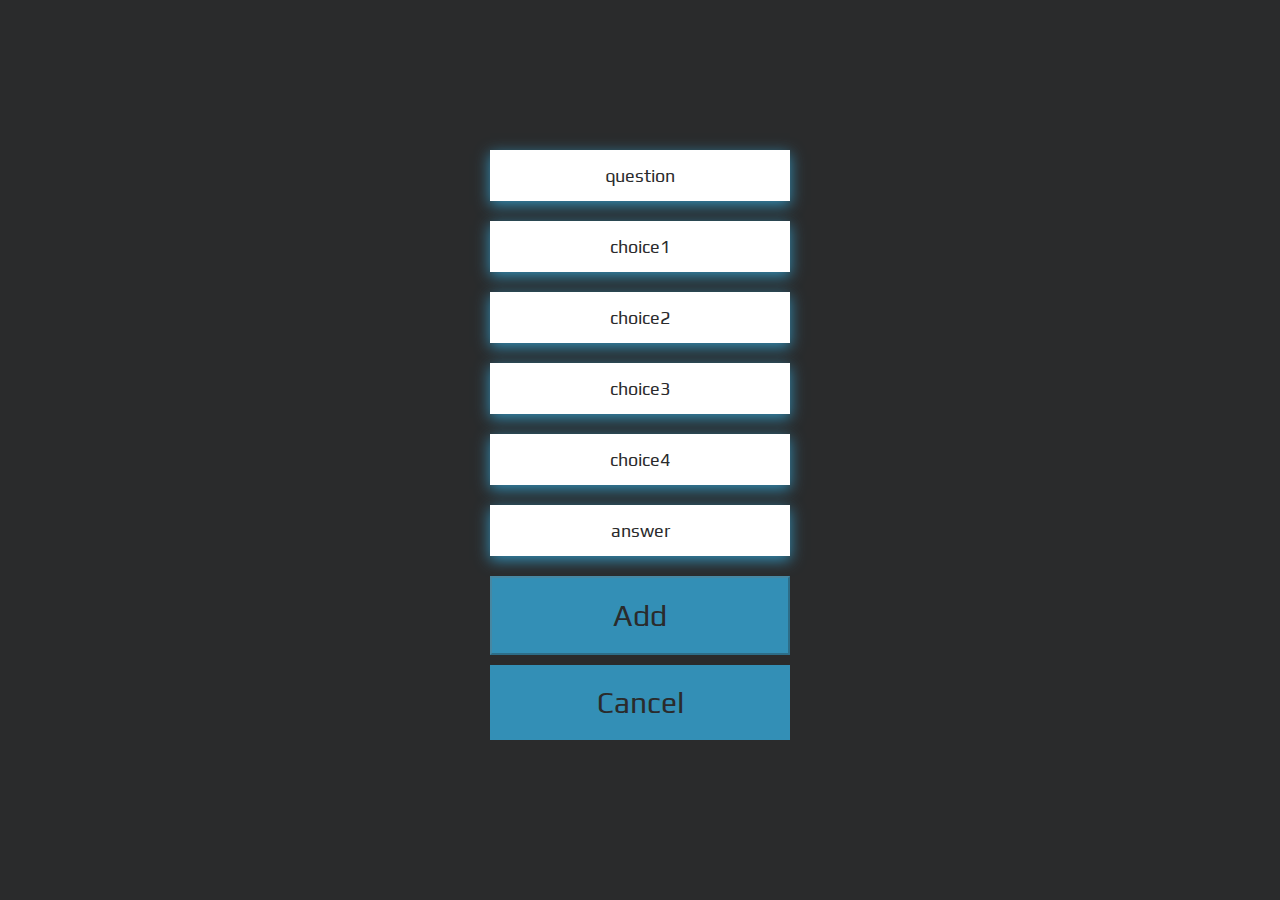
==== pages/add.html @ fae755e2 "first commit" ====
<!DOCTYPE html>

<html lang="en">

    <head>
        <meta charset="UTF-8" />
        <meta name="viewport" content="width=device-width, initial-scale=1.0" />
        <meta http-equiv="X-UA-Compatible" content="ie=edge" />
        <title>Add</title>
        <link rel="stylesheet" href="/style/css/style.css" />
        <link rel="stylesheet" href="/style/css/highscores.css" />
        <link rel="stylesheet" href="/style/css/game.css" />
    </head>

    <body>
        <div class="container">
            <div class="flex-center flex-column">
                <form>
                    <input type="text" name="question" id="question" placeholder="question"/>
                    <input type="text" name="choice1" id="choice1" placeholder="choice1"/>
                    <input type="text" name="choice2" id="choice2" placeholder="choice2"/>
                    <input type="text" name="choice3" id="choice3" placeholder="choice3"/>
                    <input type="text" name="choice4" id="choice4" placeholder="choice4"/>
                    <input type="text" name="answer" id="answer" placeholder="answer"/>
                    <button type="submit" class="btn" id="addQuestion" onclick="saveQuestion(event)" disabled>Add</button>
                </form>

                <a class="btn" href="/pages/admin.html">Cancel</a>
            </div>
        </div>
        <script src="/style/js/add.js"></script>
    </body>

</html>
---- style/css/style.css ----
@import url('https://fonts.googleapis.com/css2?family=Play&display=swap');

:root {
    background-color: #2a2b2c;
    font-size: 62.5%;
}
  
* {
    box-sizing: border-box;
    font-family: 'Play', sans-serif;
    margin: 0;
    padding: 0;
}
  
h1, h2, h3, h4 {
    margin-bottom: 1rem;
}
  
h1 {
    font-size: 7.4rem;
    color: #ffffff;
    margin-bottom: 5rem;
}
  
h1 > span {
    font-size: 2.4rem;
    font-weight: 500;
}
  
h2 {
    font-size: 4.2rem;
    margin-bottom: 4rem;
    font-weight: 700;
    color: #ffffff;
}
  
h3 {
    font-size: 2.8rem;
    font-weight: 500;
}
  
.container {
    width: 100vw;
    height: 100vh;
    display: flex;
    justify-content: center;
    align-items: center;
    max-width: 80rem;
    margin: 0 auto;
    padding: 2rem;
}
  
.container > * {
    width: 100%;
}
  
.flex-column {
    display: flex;
    flex-direction: column;
}
  
.flex-center {
    justify-content: center;
    align-items: center;
}
  
.justify-center {
    justify-content: center;
}
  
.text-center {
    text-align: center;
}
  
.hidden {
    display: none;
}
  
.btn {
    font-size: 3.0rem;
    padding: 2rem 0;
    width: 30rem;
    text-align: center;
    margin-bottom: 1rem;
    text-decoration: none;
    color: #2a2b2c;
    background-color: rgb(51, 143, 182);
}
  
.btn:hover {
    cursor: pointer;
    box-shadow: 0 0.4rem 1.4rem 0 rgb(51, 143, 182);
    transform: translateY(-0.1rem);
    transition: transform 150ms;
}
  
.btn[disabled]:hover {
    cursor: not-allowed;
    box-shadow: none;
    transform: none;
}

form {
    width: 100%;
    display: flex;
    flex-direction: column;
    align-items: center;
}

input {
    margin-bottom: 2rem;
    width: 30rem;
    padding: 1.5rem;
    font-size: 1.8rem;
    border: none;
    box-shadow: 0 0.4rem 1.4rem 0 rgb(51, 143, 182);
}

input::placeholder {
    color: #2a2b2c;
    text-align: center;
}
---- style/css/highscores.css ----
#highScoresList {
    list-style: none;
    padding-left: 0;
    margin-bottom: 4rem;
    text-align: center;
  }
  
.high-score {
    font-size: 2.8rem;
    margin-bottom: 0.5rem;
    color: rgb(255, 255, 255);
    font-size: 5rem;
    font-weight: 400;
    margin-bottom: 2rem;
}
.high-score:hover {
    transform: scale(1.25);
}
---- style/css/game.css ----
.question-container {
    display: flex;
    margin-bottom: 1rem;
    width: 100%;
    font-size: 2rem;
    border: 0.1rem solid #2a2b2c;
    background-color: rgb(236, 225, 225);
}
  
.question-container:hover {
    cursor: pointer;
    box-shadow: 0 0.4rem 1.4rem 0 rgb(51, 143, 182);
    transform: translateY(-0.1rem);
    transition: transform 150ms;
}
  
.question-prefix {
    padding: 1.5rem 2.5rem;
    background-color: rgb(51, 143, 182);
    color: #2a2b2c;
}
  
.question-text {
    padding: 1.5rem;
    width: 100%;
}

.correct {
    background-color: #0cb815;
}

.incorrect {
    background-color: #cc1e12;
}

#hud {
    display: flex;
    justify-content: space-between;
}

.hud-prefix {
    text-align: center;
    font-size: 3rem;
    color: rgb(255, 255, 255);
    font-weight: 600;
}

.hud-main-text {
    text-align: center;
    color: rgb(51, 143, 182);
}

.back {
    display: flex;
    justify-content: space-between;
    margin-top: 2rem;
}


.score-prefix {
    text-align: center;
    font-size: 6rem;
    color: rgb(255, 255, 255);
    font-weight: 600;
    margin-bottom: 2rem;
}

.score-main-text {
    text-align: center;
    color: rgb(51, 143, 182);
}
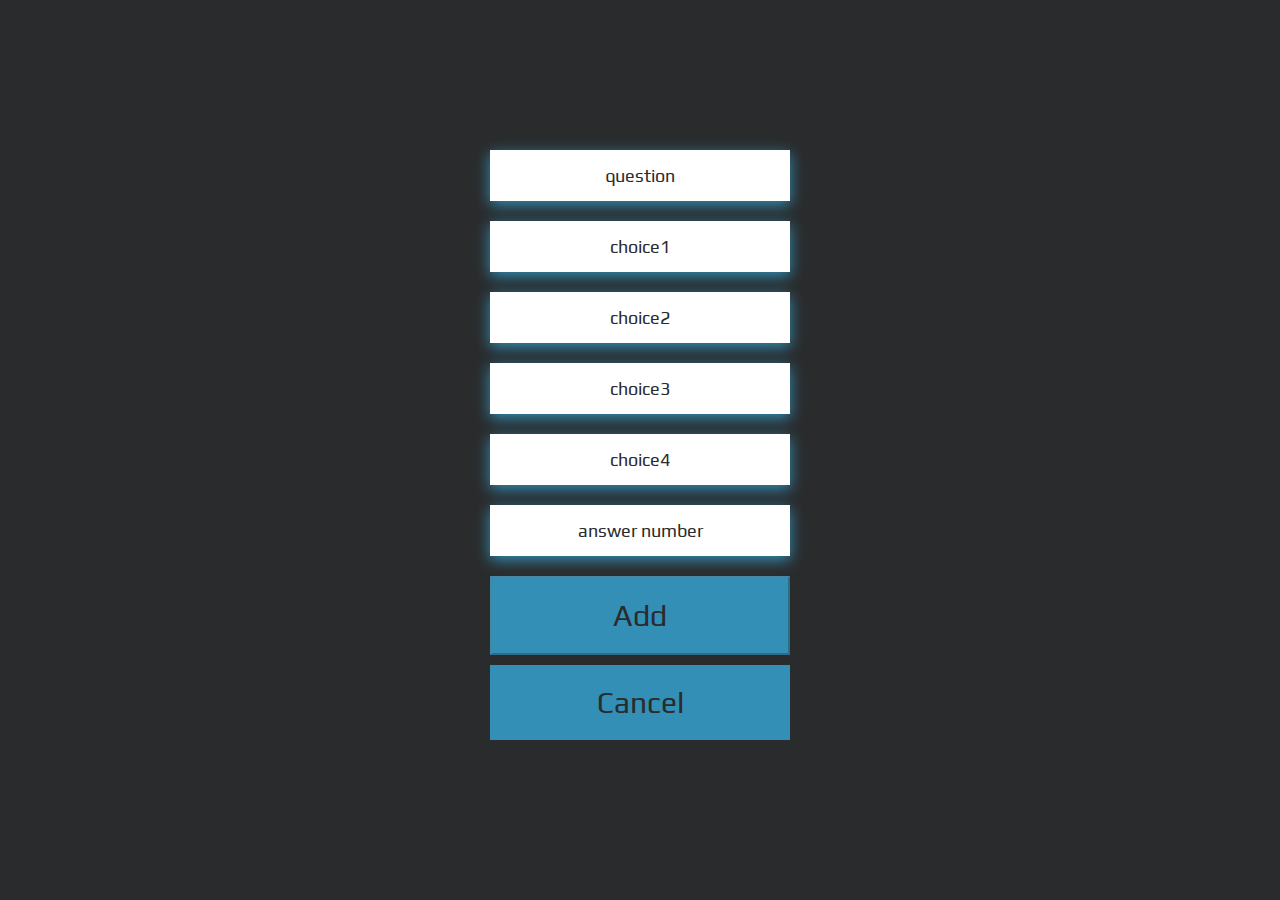
==== commit 03b7adb1: "01" ====
--- a/pages/add.html
+++ b/pages/add.html
@@ -21,7 +21,7 @@
                     <input type="text" name="choice2" id="choice2" placeholder="choice2"/>
                     <input type="text" name="choice3" id="choice3" placeholder="choice3"/>
                     <input type="text" name="choice4" id="choice4" placeholder="choice4"/>
-                    <input type="text" name="answer" id="answer" placeholder="answer"/>
+                    <input type="text" name="answer" id="answer" placeholder="answer number"/>
                     <button type="submit" class="btn" id="addQuestion" onclick="saveQuestion(event)" disabled>Add</button>
                 </form>
 
--- a/style/css/highscores.css
+++ b/style/css/highscores.css
@@ -3,7 +3,7 @@
     padding-left: 0;
     margin-bottom: 4rem;
     text-align: center;
-  }
+}
   
 .high-score {
     font-size: 2.8rem;
@@ -13,6 +13,7 @@
     font-weight: 400;
     margin-bottom: 2rem;
 }
+
 .high-score:hover {
     transform: scale(1.25);
 }--- a/style/css/game.css
+++ b/style/css/game.css
@@ -23,6 +23,7 @@
 .question-text {
     padding: 1.5rem;
     width: 100%;
+    text-align: center;
 }
 
 .correct {
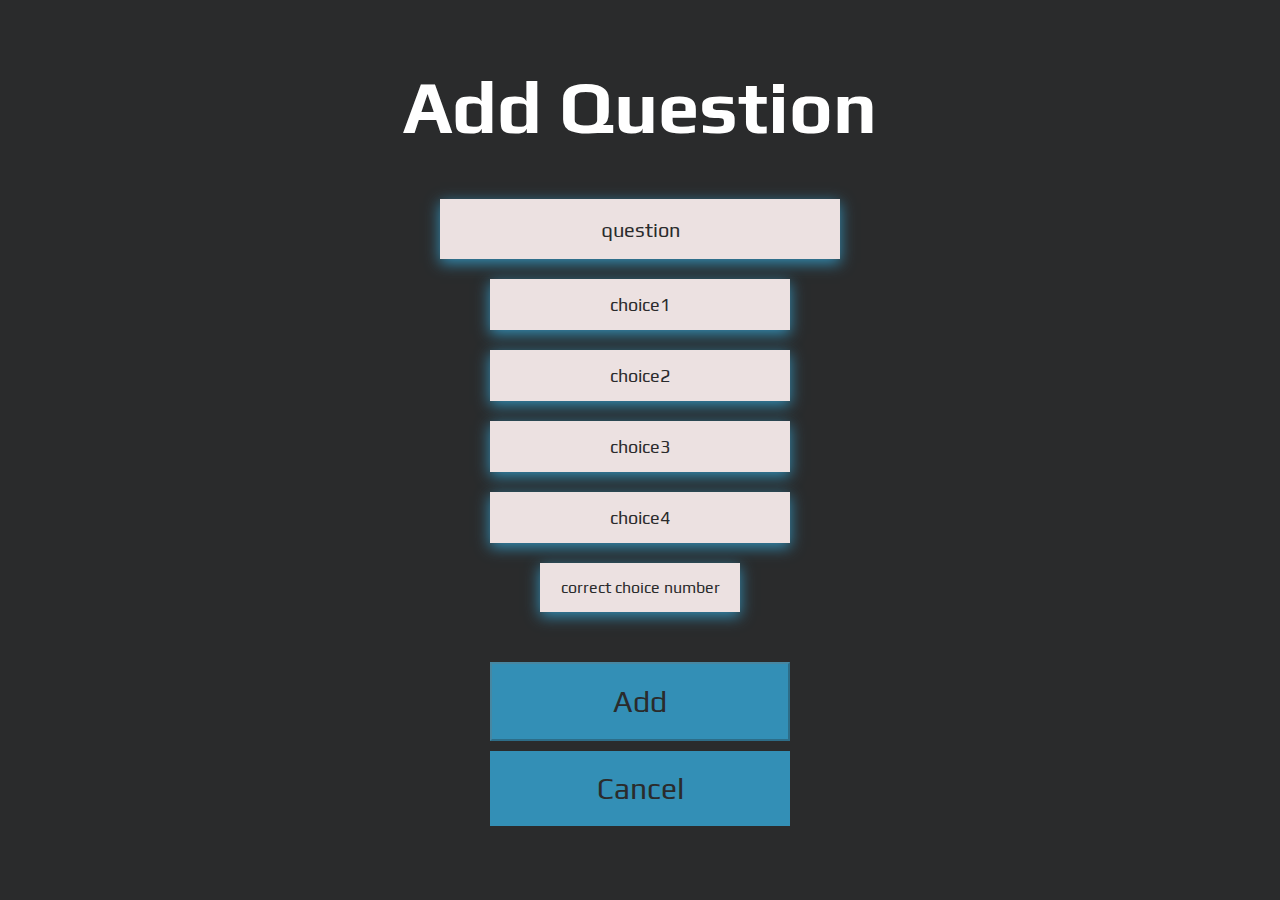
==== commit c7f684bc: "final01" ====
--- a/pages/add.html
+++ b/pages/add.html
@@ -6,22 +6,30 @@
         <meta charset="UTF-8" />
         <meta name="viewport" content="width=device-width, initial-scale=1.0" />
         <meta http-equiv="X-UA-Compatible" content="ie=edge" />
-        <title>Add</title>
+        <title>Add Question</title>
         <link rel="stylesheet" href="/style/css/style.css" />
         <link rel="stylesheet" href="/style/css/highscores.css" />
         <link rel="stylesheet" href="/style/css/game.css" />
+        <link rel="apple-touch-icon" sizes="180x180" href="../style/favicon/apple-touch-icon.png">
+        <link rel="icon" type="image/png" sizes="32x32" href="../style/favicon/favicon-32x32.png">
+        <link rel="icon" type="image/png" sizes="16x16" href="../style/favicon/favicon-16x16.png">
+        <link rel="manifest" href="../style/favicon/site.webmanifest">
+        <link rel="mask-icon" href="../style/favicon/safari-pinned-tab.svg" color="#5bbad5">
+        <meta name="msapplication-TileColor" content="#da532c">
+        <meta name="theme-color" content="#ff0000">
     </head>
 
     <body>
         <div class="container">
             <div class="flex-center flex-column">
+                <h1 class="text-center">Add Question</h1>
                 <form>
-                    <input type="text" name="question" id="question" placeholder="question"/>
+                    <input class="input2" type="text" name="question" id="question" placeholder="question"/>
                     <input type="text" name="choice1" id="choice1" placeholder="choice1"/>
                     <input type="text" name="choice2" id="choice2" placeholder="choice2"/>
                     <input type="text" name="choice3" id="choice3" placeholder="choice3"/>
                     <input type="text" name="choice4" id="choice4" placeholder="choice4"/>
-                    <input type="text" name="answer" id="answer" placeholder="answer number"/>
+                    <input class="input3" type="text" name="answer" id="answer" placeholder="correct choice number"/>
                     <button type="submit" class="btn" id="addQuestion" onclick="saveQuestion(event)" disabled>Add</button>
                 </form>
 
--- a/style/css/style.css
+++ b/style/css/style.css
@@ -114,9 +114,41 @@
     font-size: 1.8rem;
     border: none;
     box-shadow: 0 0.4rem 1.4rem 0 rgb(51, 143, 182);
+    background-color: rgb(236, 225, 225);
 }
 
 input::placeholder {
     color: #2a2b2c;
     text-align: center;
+}
+
+input.input2 {
+    margin-bottom: 2rem;
+    width: 40rem;
+    height: 6rem;
+    padding: 1.5rem;
+    font-size: 2rem;
+    border: none;
+    box-shadow: 0 0.4rem 1.4rem 0 rgb(51, 143, 182);
+    background-color: rgb(236, 225, 225);
+}
+
+input.input2::placeholder {
+    color: #2a2b2c;
+    text-align: center;
+}
+
+input.input3 {
+    margin-bottom: 5rem;
+    width: 20rem;
+    padding: 1.5rem;
+    font-size: 1.6rem;
+    border: none;
+    box-shadow: 0 0.4rem 1.4rem 0 rgb(51, 143, 182);
+    background-color: rgb(236, 225, 225);
+}
+
+input.input3::placeholder {
+    color: #2a2b2c;
+    text-align: center;
 }--- a/style/css/game.css
+++ b/style/css/game.css
@@ -57,7 +57,6 @@
     margin-top: 2rem;
 }
 
-
 .score-prefix {
     text-align: center;
     font-size: 6rem;
